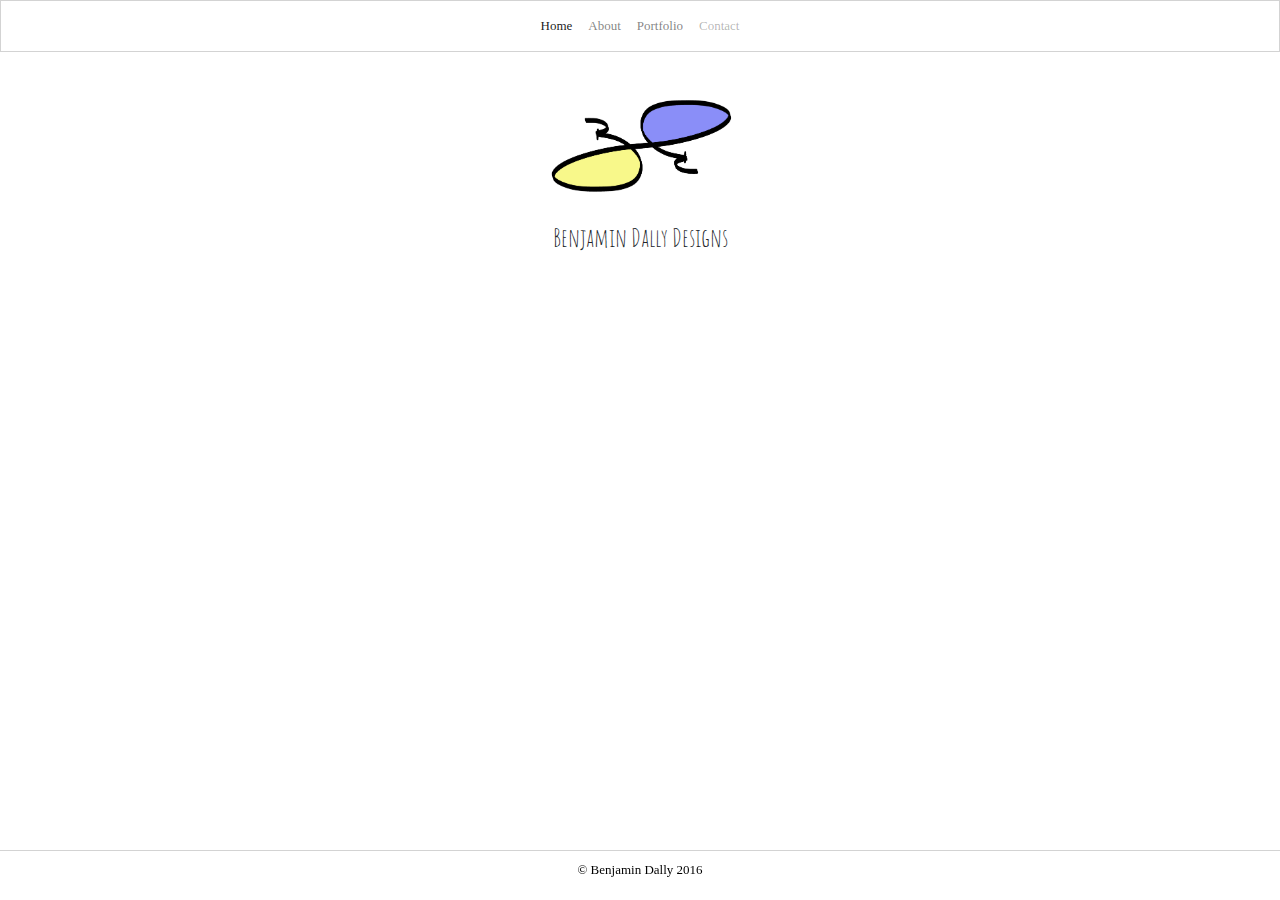
==== index.html @ e78949d3 "Initial Commit Bootstrap Portfolio" ====
<!DOCTYPE html>
<html>
<head>
	<title>Bootstrap Portfolio</title>
	<link rel="stylesheet" href="https://maxcdn.bootstrapcdn.com/bootstrap/4.0.0/css/bootstrap.min.css" integrity="sha384-Gn5384xqQ1aoWXA+058RXPxPg6fy4IWvTNh0E263XmFcJlSAwiGgFAW/dAiS6JXm" crossorigin="anonymous">
	<script src="https://code.jquery.com/jquery-3.2.1.slim.min.js" integrity="sha384-KJ3o2DKtIkvYIK3UENzmM7KCkRr/rE9/Qpg6aAZGJwFDMVNA/GpGFF93hXpG5KkN" crossorigin="anonymous"></script>
	<script src="https://cdnjs.cloudflare.com/ajax/libs/popper.js/1.12.9/umd/popper.min.js" integrity="sha384-ApNbgh9B+Y1QKtv3Rn7W3mgPxhU9K/ScQsAP7hUibX39j7fakFPskvXusvfa0b4Q" crossorigin="anonymous"></script>
	<script src="https://maxcdn.bootstrapcdn.com/bootstrap/4.0.0/js/bootstrap.min.js" integrity="sha384-JZR6Spejh4U02d8jOt6vLEHfe/JQGiRRSQQxSfFWpi1MquVdAyjUar5+76PVCmYl" crossorigin="anonymous"></script>
	<link href="https://fonts.googleapis.com/css?family=Amatic+SC" rel="stylesheet"> 
	<link rel="stylesheet" type="text/css" href="./assets/css/style.css">
</head>
<body>
		<div id="container-fluid">
			<nav class="navbar navbar-expand-lg navbar-light" id="white_bar">
			  		<button class="navbar-toggler" type="button" data-toggle="collapse" data-target="#navbarNav" aria-controls="navbarNav" aria-expanded="false" aria-label="Toggle navigation">
			    		<span class="navbar-toggler-icon"></span>
			  		</button>
			  	<div class="collapse navbar-collapse" id="navbarNav">
				    <ul class="navbar-nav m-auto">
				      <li class="nav-item active">
				        <a class="nav-link" href="index.html">Home<span class="sr-only">(current)</span></a>
				      </li>
				      <li class="nav-item">
				        <a class="nav-link" href="about.html">About</a>
				      </li>
				      <li class="nav-item">
				        <a class="nav-link" href="portfolio.html">Portfolio</a>
				      </li>
				      <li class="nav-item">
				        <a class="nav-link disabled" href="contact.html">Contact</a>
				      </li>
				    </ul>
			  	</div>
			</nav>
		<div class="row" id="index_content">
			<div class="col-md-12">
				<div class="text-center">
					<img src="./assets/images/logo.png" class="img-fluid main_logo">
				</div>
				<div class="text-center">
					<p id="my_name">Benjamin Dally Designs</p>
				</div>
			</div>
		</div>
	</div>
	
	<footer  class="footer ">
		<div class="container-fluid footer_style_index text-center">

			<a id="footer_link" href="contact.html" target="_self">
				<p>&copy; Benjamin Dally 2016</p></a>
		</div>
	</footer>
</body>
</html>
---- assets/css/style.css ----
html, body{ /*creates height for sticky footer*/
	min-height: 100%; 
}

body{ 
	font-family: Tahoma, Verdana, san-serif;
	font-size: small;
	margin: 0px;
	box-sizing: border-box;
	display: flex;
	flex-direction: column;
	line-height: 18px;
}

.container{
	min-height: 100%
}

#white_bar{
	background: white;
	border: 1px solid lightgray;
}

.main_logo{
	width: 250px;
	margin-top: 30px;
	position: relative;
	left: 20px;
}

#my_name{ /*splash page name*/
	font-weight: normal;
	font-family: 'Amatic SC', cursive;
	font-size: 200%;
}

/*#index_content{
	padding-bottom: 300px;
}*/

.top_nav{
	margin: 0px 75px 0px 75px;
}

.mini_logo{
	width: 50px;
	margin: 5px 10px 0px 10px;
}

@media screen and (max-width: 750px) {
    .mini_logo {
	display: none;
    }
}

#selfie{ /*selfie on about page*/
	float: left;
	width: 50%;
	padding-right: 8px;
	padding-bottom: 5px;
	margin-right: 8px;
	margin-left: 5px;
}

.main_content{
	margin: 40px 10px 70px 10px;
	overflow: auto;
}

.about_paragraphs{
	padding: 0px 10px 0px 10px;
}

.spacer{
	margin:20px;
}
.follow{ /*small icons for links to twitter, github, etc*/
	width: 30px;
	margin: 0px 8px 0px 8px;
}

.contact_header{
	background: white
}

.contact{
	margin: 50px 5px 50px 5px;
	overflow: auto;
	padding-bottom: 10px;
}

.footer_style{
	border-top: .5px solid lightgrey;
	height: 50px;
	position: relative;
	clear: both;
	bottom: 0;
}

.footer_style_index{
	border-top: .5px solid lightgrey;
	height: 50px;
	position: fixed;
	clear: both;
	bottom: 0;
}

.footer p{
	padding-top: 10px
}

#footer_link{
	margin-top: 20px;
	color: black;
}


#portfolio_thumbnails{
	margin-top: 20px;
}

.project_photos{ /*small portfolio project pictures*/
	height: 150px;
	width: 200px;
	border: 2px solid black;
	margin: 0px 20px 20px 20px;
}

#box_1{ /*my first website*/
	position: relative;
	background-image: url('../images/firstsite.png');
	background-size: cover;
}
#box_2{ /*rpg game*/
	position: relative;
	background-image: url('../images/chrono_trigger_pixel_art.png');
	background-size: cover;
}

#box_3{ /*countdown timer*/
	position: relative;
	background-image: url('../images/countdown.jpg');
	background-size: cover;
}

#box_4{ /*debugging*/
	position: relative;
	background-image: url('../images/debugging.jpg');
	background-size: cover;
}

#box_5{ /*mobile apps*/
	position: relative;
	background-image: url('../images/mobile.jpg');
	background-size: cover;
}

#box_6{ /*group projects*/
	position: relative;
	background-image: url('../images/teamwork.jpg');
	background-size: cover;
}

.project_spans{ /*title/caption on portfolio project pics*/
	background: #708090;
	text-align: center;
	margin-top: 105px;
	color: ghostwhite;
	font-size: 150%;
	padding: 8px 0px 8px 0px;
	opacity: .9;
	border-top: 1px solid black;
	border-bottom: 1px solid black;
}

#contact_form{
	padding-bottom: 30px;
}

#contact_header{
	margin-bottom: 25px; 
	text-align: center;
}
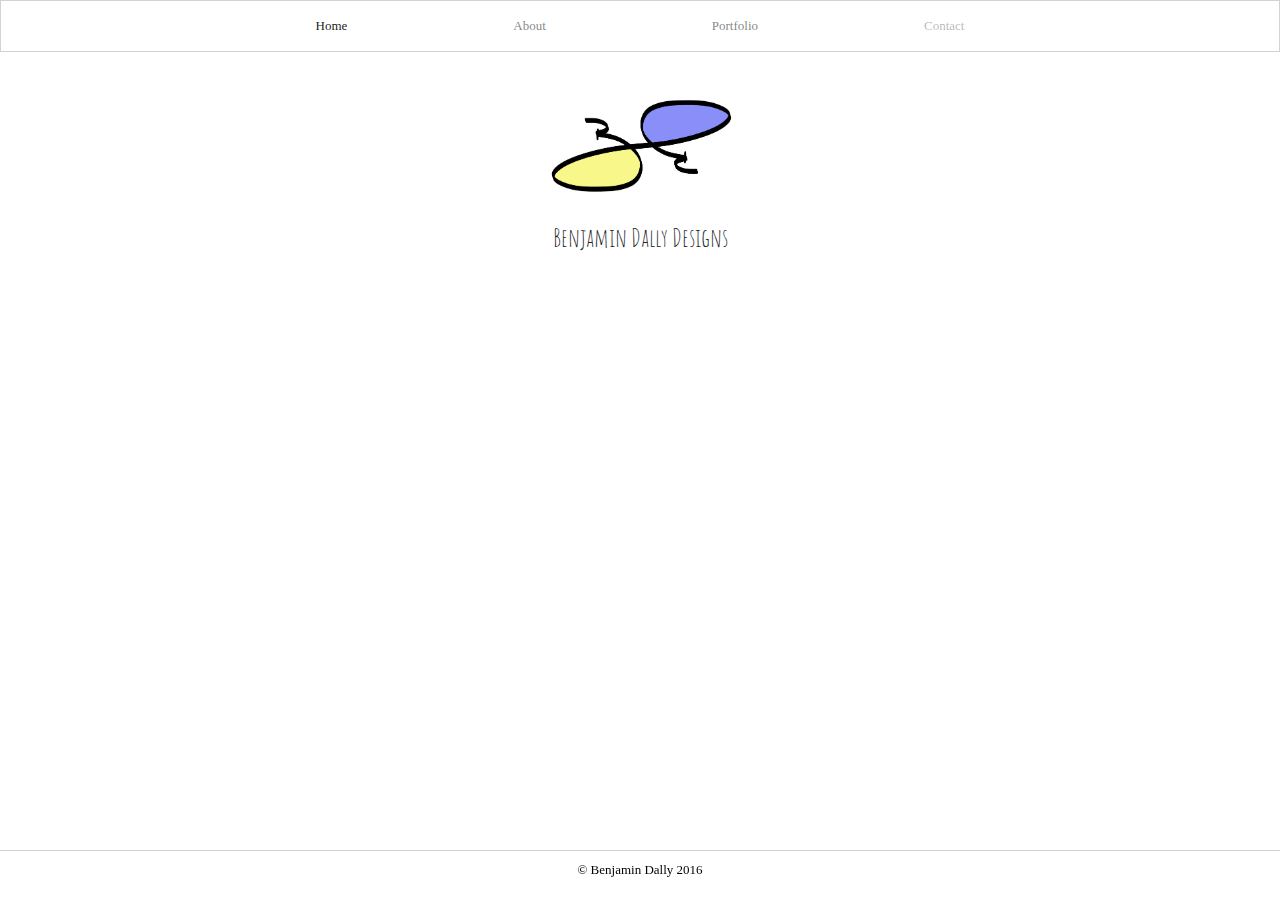
==== commit fe187bfe: "Secondary Commit" ====
--- a/index.html
+++ b/index.html
@@ -2,6 +2,7 @@
 <html>
 <head>
 	<title>Bootstrap Portfolio</title>
+	<link rel="stylesheet" type="text/css" href="./assets/css/reset.css">
 	<link rel="stylesheet" href="https://maxcdn.bootstrapcdn.com/bootstrap/4.0.0/css/bootstrap.min.css" integrity="sha384-Gn5384xqQ1aoWXA+058RXPxPg6fy4IWvTNh0E263XmFcJlSAwiGgFAW/dAiS6JXm" crossorigin="anonymous">
 	<script src="https://code.jquery.com/jquery-3.2.1.slim.min.js" integrity="sha384-KJ3o2DKtIkvYIK3UENzmM7KCkRr/rE9/Qpg6aAZGJwFDMVNA/GpGFF93hXpG5KkN" crossorigin="anonymous"></script>
 	<script src="https://cdnjs.cloudflare.com/ajax/libs/popper.js/1.12.9/umd/popper.min.js" integrity="sha384-ApNbgh9B+Y1QKtv3Rn7W3mgPxhU9K/ScQsAP7hUibX39j7fakFPskvXusvfa0b4Q" crossorigin="anonymous"></script>
@@ -11,27 +12,29 @@
 </head>
 <body>
 		<div id="container-fluid">
-			<nav class="navbar navbar-expand-lg navbar-light" id="white_bar">
+			<div>
+			<nav class="navbar navbar-expand-md navbar-light" id="white_bar">
 			  		<button class="navbar-toggler" type="button" data-toggle="collapse" data-target="#navbarNav" aria-controls="navbarNav" aria-expanded="false" aria-label="Toggle navigation">
 			    		<span class="navbar-toggler-icon"></span>
 			  		</button>
 			  	<div class="collapse navbar-collapse" id="navbarNav">
 				    <ul class="navbar-nav m-auto">
-				      <li class="nav-item active">
+				      <li class="nav-item active top_nav">
 				        <a class="nav-link" href="index.html">Home<span class="sr-only">(current)</span></a>
 				      </li>
-				      <li class="nav-item">
+				      <li class="nav-item top_nav">
 				        <a class="nav-link" href="about.html">About</a>
 				      </li>
-				      <li class="nav-item">
+				      <li class="nav-item top_nav">
 				        <a class="nav-link" href="portfolio.html">Portfolio</a>
 				      </li>
-				      <li class="nav-item">
+				      <li class="nav-item top_nav">
 				        <a class="nav-link disabled" href="contact.html">Contact</a>
 				      </li>
 				    </ul>
 			  	</div>
 			</nav>
+		</div>
 		<div class="row" id="index_content">
 			<div class="col-md-12">
 				<div class="text-center">
